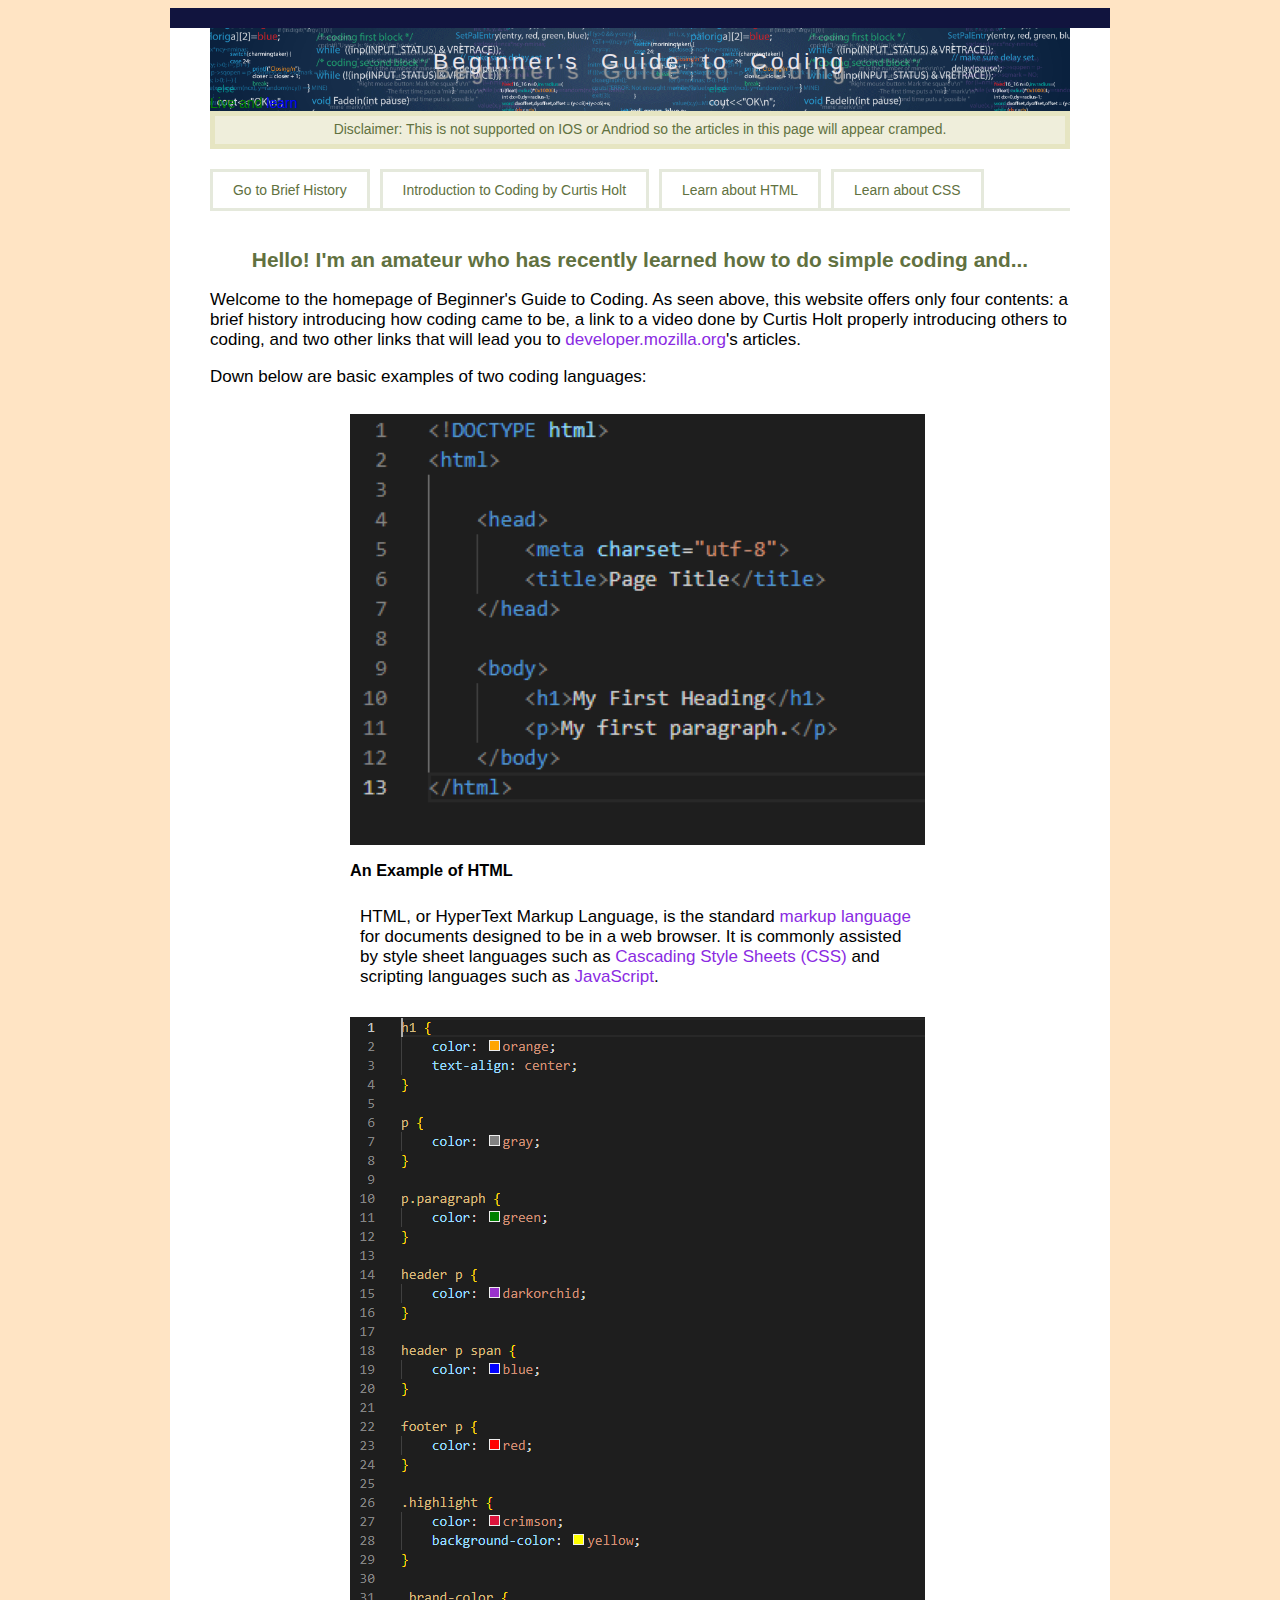
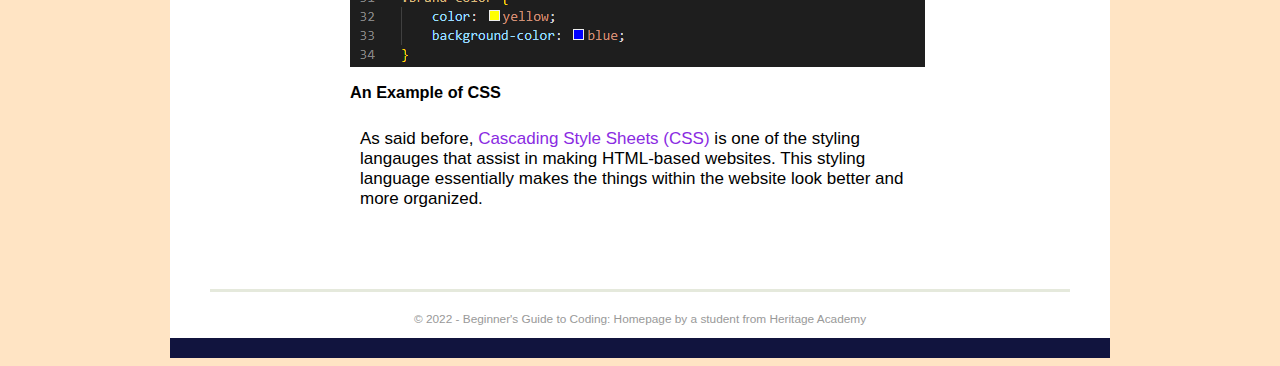
==== Beginner's Guide to Coding.html @ c63bfc7d "Codes" ====
<!DOCTYPE html>
<html>
    <head>
        <meta charset="utf-8">
        <meta name="viewport" content="width=device-width, initial-scale=1">
        <title>Beginner's Guide to Coding</title>
        <link rel="stylesheet" href="BGTC.CSS">
    </head>

    <body>
        <div class="container">
        
            <header>
                
                <div class="box1">
                    <h1>Beginner's Guide to Coding</h1>
                
                    <p>Live and <span>learn</span></p>
                </div>
                
                <div class="info-box">
                    Disclaimer: This is not supported on IOS or Andriod so the articles in this page will appear cramped.
                </div>
            
            <nav class="site-nav">
                <ul> 
                    <li> <a href="BGTC (Brief History).html">Go to Brief History</a> </li>
                    <li> <a href="https://www.youtube.com/watch?v=5HaJPpihkBI">Introduction to Coding by Curtis Holt</a> </li>
                    <li> <a href="https://developer.mozilla.org/en-US/docs/Web/HTML">Learn about HTML</a> </li>
                    <li> <a href="https://developer.mozilla.org/en-US/docs/Web/CSS">Learn about CSS</a> </li>
                </ul>
            </nav>
            </header>

            <div class="fix">
            </div>
    
        <div class="content-area group">
            <div class="main-area">
            <Article>
                <header>
                    <h2>Hello! I'm an amateur who has recently learned how to do simple coding and...</h2>
                </header>
            
            <p>Welcome to the homepage of Beginner's Guide to Coding. As seen above, this website offers only four contents: 
                a brief history introducing how coding came to be, a link to a video done by Curtis Holt properly introducing 
                others to coding, and two other links that will lead you to <a href="https://developer.mozilla.org">developer.mozilla.org</a>'s articles. 
            </p>

            <p>Down below are basic examples of two coding languages:</p>

        <div class="image-banner">

                <div class="image-banner-child">
                    <img src="ImagesforBGC/Example of HTML Codes (1).png">
                    
                    <h3>An Example of HTML</h3>
                    <p class="image-text">HTML, or  HyperText Markup Language, is the standard 
                    <a href=https://techterms.com/definition/markup_language>markup language</a> for documents designed 
                    to be in a web browser. It is commonly assisted by style sheet languages such as 
                    <a href="https://techterms.com/definition/css">Cascading Style Sheets (CSS)</a> and scripting 
                    languages such as <a href="https://techterms.com/definition/javascript">JavaScript</a>.
                    </p>

                </div>
                
                <div class="image-banner-child">
                    <img src="ImagesforBGC/Example of CSS Codes (1).png">
                            
                    <h3>An Example of CSS</h3>
                    <p class="image-text">As said before, <a href="https://techterms.com/definition/css">Cascading Style Sheets (CSS)</a> 
                    is one of the styling langauges that assist in making HTML-based websites. This styling language essentially 
                    makes the things within the website look better and more organized.
                    </p>
                        
                </div>

            <div class="fix">
                
            </div>
        </div>
            </Article>
            
            <div class="fix">
                    </div>
            </div>

            <footer>
                <p>&copy; 2022 - Beginner's Guide to Coding: Homepage by a student from Heritage Academy </p>
            </footer>
            </div>
            </div>
    </body>
</html>
---- BGTC.CSS ----
html {
    background-color: bisque;
}

body {
    font-family: 'Trebuchet MS', 'Lucida Sans Unicode', 'Lucida Grande', 'Lucida Sans', Arial, sans-serif;
    font-size: 87%;
}

img {
    max-width: 100%;
    height: auto;
}

/*Typography*/
header h1 {
    margin: 0;
    font-family: Tahoma, Arial, Helvetica, sans-serif;
    font-weight: bold;
    font-size: 165%;
    font-style: normal;
    letter-spacing: 4px;
    word-spacing: 10px;
    text-shadow: 2px 10px 1px #999999;
}

header p {
    font-size: 100%;
    margin-top: 10px;
    text-align: justify;
    color: green;
}

header p a {
    text-decoration: none;
}
/*End of Typography*/

/* Images */
.image-banner {
    position: relative;
    top: 10px;
    left: 140px;
    z-index: 10;
    margin-bottom: 30px;
    padding-bottom: 30px;
}

.image-banner img {
    display: block;
}

.image-banner-child {
    width: 70%;
    position: relative;
    margin-bottom: 20px;
    box-sizing: border-box;
}

.image-text {
    color: black;
    font-size: 17px;
    width: 95%;
    padding: 10px;
    box-sizing: border-box;
}

.image-text h3 {
    margin: 0;
}

p.image-text a {
    text-decoration: none;
    color: blueviolet;
}
/* End of Images */

.container {
    max-width: 940px;
    margin-left: auto;
    margin-right: auto;
    background: url(../ImagesforBGC/BackgroundforBGC.png) left bottom repeat-x, #FFF url(../ImagesforBGC/BackgroundforBGC.png) left top repeat-x;
    background-size: 40px 20px;
    padding-left: 40px;
    padding-right: 40px;
    box-sizing: border-box;
}

.box1 {
    background-image: url(../ImagesforBGC/Homepage\ Screen.png);
    background-repeat: no-repeat;
    background-position: right center;
    background-size: cover;
}

header {
    padding-top: 20px;
    color: #617140;
    text-align: center;
}

header h1 {
    margin: 0;
    font-weight: normal;
    font-size: 165%;
}

header p {
    margin: 0;
}

/* SIte Navigation */
.site-nav {
    margin-top: 20px;
}

.site-nav ul {
    margin: 0;
    padding: 0;
}

.site-nav li {
    list-style: none;
    float: left;
    margin-right: 10px;
}

.site-nav a {
    text-decoration: none;
    color: #617140;
    padding: 10px 20px;
    border: 3px solid #e5e9dc;
    border-bottom: none;
    display: block;
}

.site-nav a:hover {
    background-color: #e5e9dc;
}
/* End Site Navigation */

.content-area {
    border-top: 3px solid #e5e9dc;
}

.main-area {
    width: 100%;
    float: center;
    padding-right: 40px;
}

.main-area article p a{
    text-decoration: none;
    color: blueviolet;
}

.info-box {
    background-color: #efeedb;
    border: 5px solid #e6e5c2;
    padding: 5px 15px 7px 15px;
    margin-bottom: 1em;
}

.info-box a {
    text-decoration: none;
    color: blueviolet;
}

.fix {
    clear: both;
}

.group:before,
.group:after {
    content: " ";
    display: table;
            }
.group:after {
    clear: both;
    }

p {
    color: black;
    font-size: 17px;
}

p.link-text a {
    text-decoration: none;
    color: blueviolet;
}

footer p {
    color: red;
    text-align: center;
    font-size: 85%;
    color: #999;
    padding-top: 20px;
    padding-bottom: 20px;
    border-top: 3px solid #e5e9dc;
}

h1 {
    color: rgb(232, 228, 235);
    text-align: center;
    font-size: 165%;
    font-weight: normal;
    padding-top: 20px;
    padding-bottom: 20px;
}

h1.Title-text {
    color: #617140;
    text-align: center;
    font-size: 165%;
    font-weight: normal;
    text-shadow: none;
    padding-top: 20px;
    padding-bottom: 20px;
}

h2.header-text a {
    text-decoration: none;
    color: blueviolet;
}

header p {
    color: green;
}

header p span {
    color: blue;
}

aside {
    color: #617140;
}
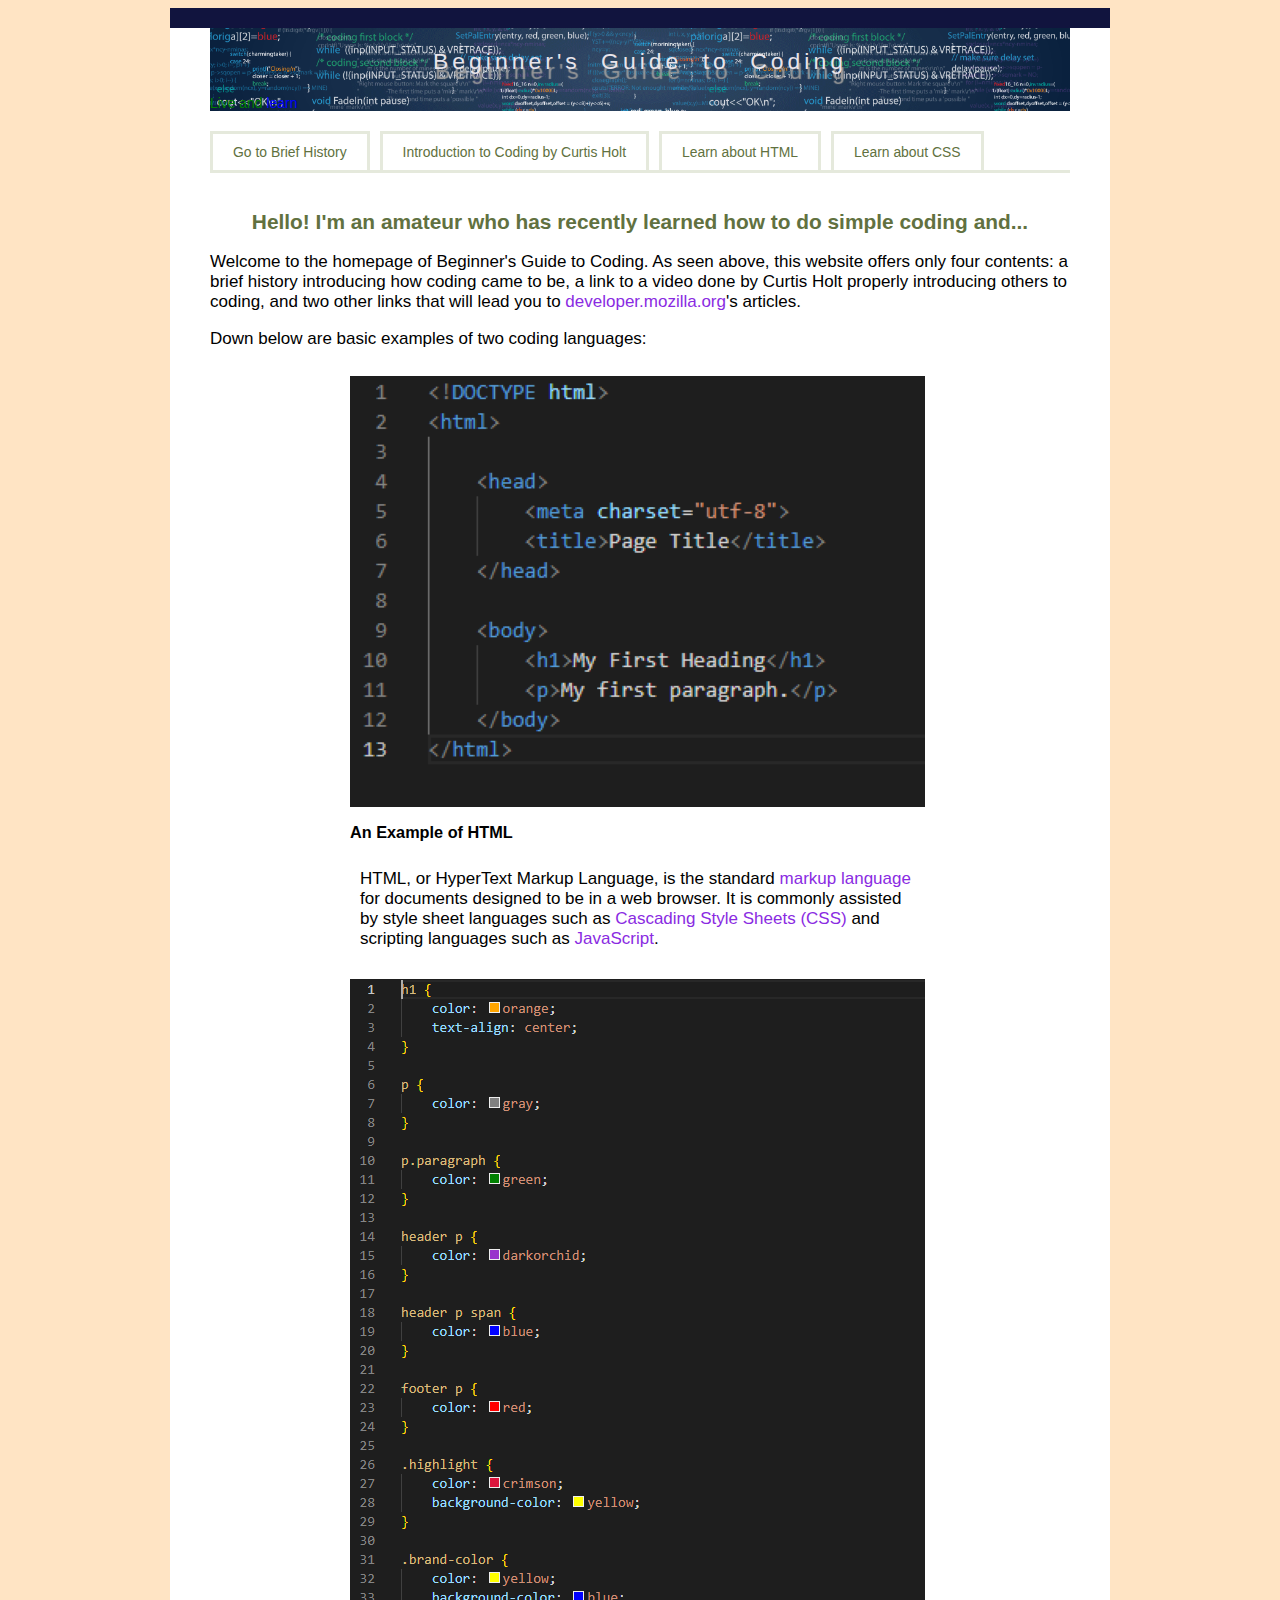
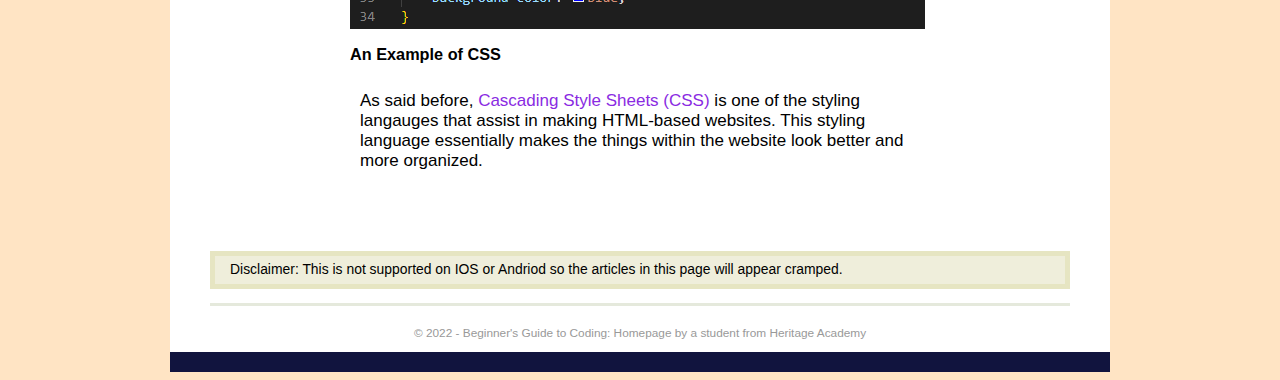
==== commit 1989d2ea: "Update Beginner's Guide to Coding.html" ====
--- a/Beginner's Guide to Coding.html
+++ b/Beginner's Guide to Coding.html
@@ -1,94 +1,94 @@
-<!DOCTYPE html>
-<html>
-    <head>
-        <meta charset="utf-8">
-        <meta name="viewport" content="width=device-width, initial-scale=1">
-        <title>Beginner's Guide to Coding</title>
-        <link rel="stylesheet" href="BGTC.CSS">
-    </head>
-
-    <body>
-        <div class="container">
-        
-            <header>
-                
-                <div class="box1">
-                    <h1>Beginner's Guide to Coding</h1>
-                
-                    <p>Live and <span>learn</span></p>
-                </div>
-                
-                <div class="info-box">
-                    Disclaimer: This is not supported on IOS or Andriod so the articles in this page will appear cramped.
-                </div>
-            
-            <nav class="site-nav">
-                <ul> 
-                    <li> <a href="BGTC (Brief History).html">Go to Brief History</a> </li>
-                    <li> <a href="https://www.youtube.com/watch?v=5HaJPpihkBI">Introduction to Coding by Curtis Holt</a> </li>
-                    <li> <a href="https://developer.mozilla.org/en-US/docs/Web/HTML">Learn about HTML</a> </li>
-                    <li> <a href="https://developer.mozilla.org/en-US/docs/Web/CSS">Learn about CSS</a> </li>
-                </ul>
-            </nav>
-            </header>
-
-            <div class="fix">
-            </div>
-    
-        <div class="content-area group">
-            <div class="main-area">
-            <Article>
-                <header>
-                    <h2>Hello! I'm an amateur who has recently learned how to do simple coding and...</h2>
-                </header>
-            
-            <p>Welcome to the homepage of Beginner's Guide to Coding. As seen above, this website offers only four contents: 
-                a brief history introducing how coding came to be, a link to a video done by Curtis Holt properly introducing 
-                others to coding, and two other links that will lead you to <a href="https://developer.mozilla.org">developer.mozilla.org</a>'s articles. 
-            </p>
-
-            <p>Down below are basic examples of two coding languages:</p>
-
-        <div class="image-banner">
-
-                <div class="image-banner-child">
-                    <img src="ImagesforBGC/Example of HTML Codes (1).png">
-                    
-                    <h3>An Example of HTML</h3>
-                    <p class="image-text">HTML, or  HyperText Markup Language, is the standard 
-                    <a href=https://techterms.com/definition/markup_language>markup language</a> for documents designed 
-                    to be in a web browser. It is commonly assisted by style sheet languages such as 
-                    <a href="https://techterms.com/definition/css">Cascading Style Sheets (CSS)</a> and scripting 
-                    languages such as <a href="https://techterms.com/definition/javascript">JavaScript</a>.
-                    </p>
-
-                </div>
-                
-                <div class="image-banner-child">
-                    <img src="ImagesforBGC/Example of CSS Codes (1).png">
-                            
-                    <h3>An Example of CSS</h3>
-                    <p class="image-text">As said before, <a href="https://techterms.com/definition/css">Cascading Style Sheets (CSS)</a> 
-                    is one of the styling langauges that assist in making HTML-based websites. This styling language essentially 
-                    makes the things within the website look better and more organized.
-                    </p>
-                        
-                </div>
-
-            <div class="fix">
-                
-            </div>
-        </div>
-            </Article>
-            
-            <div class="fix">
-                    </div>
-            </div>
-
-            <footer>
-                <p>&copy; 2022 - Beginner's Guide to Coding: Homepage by a student from Heritage Academy </p>
-            </footer>
-            </div>
-            </div>
-    </body>
-</html>+<!DOCTYPE html>
+<html>
+    <head>
+        <meta charset="utf-8">
+        <meta name="viewport" content="width=device-width, initial-scale=1">
+        <title>Beginner's Guide to Coding</title>
+        <link rel="stylesheet" href="BGTC.CSS">
+    </head>
+
+    <body>
+        <div class="container">
+        
+            <header>
+                
+                <div class="box1">
+                    <h1>Beginner's Guide to Coding</h1>
+                
+                    <p>Live and <span>learn</span></p>
+                </div>
+            
+            <nav class="site-nav">
+                <ul> 
+                    <li> <a href="BGTC (Brief History).html">Go to Brief History</a> </li>
+                    <li> <a href="https://www.youtube.com/watch?v=5HaJPpihkBI">Introduction to Coding by Curtis Holt</a> </li>
+                    <li> <a href="https://developer.mozilla.org/en-US/docs/Web/HTML">Learn about HTML</a> </li>
+                    <li> <a href="https://developer.mozilla.org/en-US/docs/Web/CSS">Learn about CSS</a> </li>
+                </ul>
+            </nav>
+            </header>
+
+            <div class="fix">
+            </div>
+    
+        <div class="content-area group">
+            <div class="main-area">
+            <Article>
+                <header>
+                    <h2>Hello! I'm an amateur who has recently learned how to do simple coding and...</h2>
+                </header>
+            
+            <p>Welcome to the homepage of Beginner's Guide to Coding. As seen above, this website offers only four contents: 
+                a brief history introducing how coding came to be, a link to a video done by Curtis Holt properly introducing 
+                others to coding, and two other links that will lead you to <a href="https://developer.mozilla.org">developer.mozilla.org</a>'s articles. 
+            </p>
+
+            <p>Down below are basic examples of two coding languages:</p>
+
+        <div class="image-banner">
+
+                <div class="image-banner-child">
+                    <img src="ImagesforBGC/Example of HTML Codes (1).png">
+                    
+                    <h3>An Example of HTML</h3>
+                    <p class="image-text">HTML, or  HyperText Markup Language, is the standard 
+                    <a href=https://techterms.com/definition/markup_language>markup language</a> for documents designed 
+                    to be in a web browser. It is commonly assisted by style sheet languages such as 
+                    <a href="https://techterms.com/definition/css">Cascading Style Sheets (CSS)</a> and scripting 
+                    languages such as <a href="https://techterms.com/definition/javascript">JavaScript</a>.
+                    </p>
+
+                </div>
+                
+                <div class="image-banner-child">
+                    <img src="ImagesforBGC/Example of CSS Codes (1).png">
+                            
+                    <h3>An Example of CSS</h3>
+                    <p class="image-text">As said before, <a href="https://techterms.com/definition/css">Cascading Style Sheets (CSS)</a> 
+                    is one of the styling langauges that assist in making HTML-based websites. This styling language essentially 
+                    makes the things within the website look better and more organized.
+                    </p>
+                        
+                </div>
+
+            <div class="fix">
+                
+            </div>
+        </div>
+            </Article>
+            
+            <div class="fix">
+                    </div>
+            </div>
+            
+                <div class="info-box">
+                    Disclaimer: This is not supported on IOS or Andriod so the articles in this page will appear cramped.
+                </div>
+
+            <footer>
+                <p>&copy; 2022 - Beginner's Guide to Coding: Homepage by a student from Heritage Academy </p>
+            </footer>
+            </div>
+            </div>
+    </body>
+</html>
--- a/BGTC.CSS
+++ b/BGTC.CSS
@@ -79,7 +79,7 @@
     max-width: 940px;
     margin-left: auto;
     margin-right: auto;
-    background: url(../ImagesforBGC/BackgroundforBGC.png) left bottom repeat-x, #FFF url(../ImagesforBGC/BackgroundforBGC.png) left top repeat-x;
+    background: url(ImagesforBGC/BackgroundforBGC.png) left bottom repeat-x, #FFF url(ImagesforBGC/BackgroundforBGC.png) left top repeat-x;
     background-size: 40px 20px;
     padding-left: 40px;
     padding-right: 40px;
@@ -87,7 +87,7 @@
 }
 
 .box1 {
-    background-image: url(../ImagesforBGC/Homepage\ Screen.png);
+    background-image: url(ImagesforBGC/Homepage\ Screen.png);
     background-repeat: no-repeat;
     background-position: right center;
     background-size: cover;
@@ -233,4 +233,4 @@
 
 aside {
     color: #617140;
-}+}
